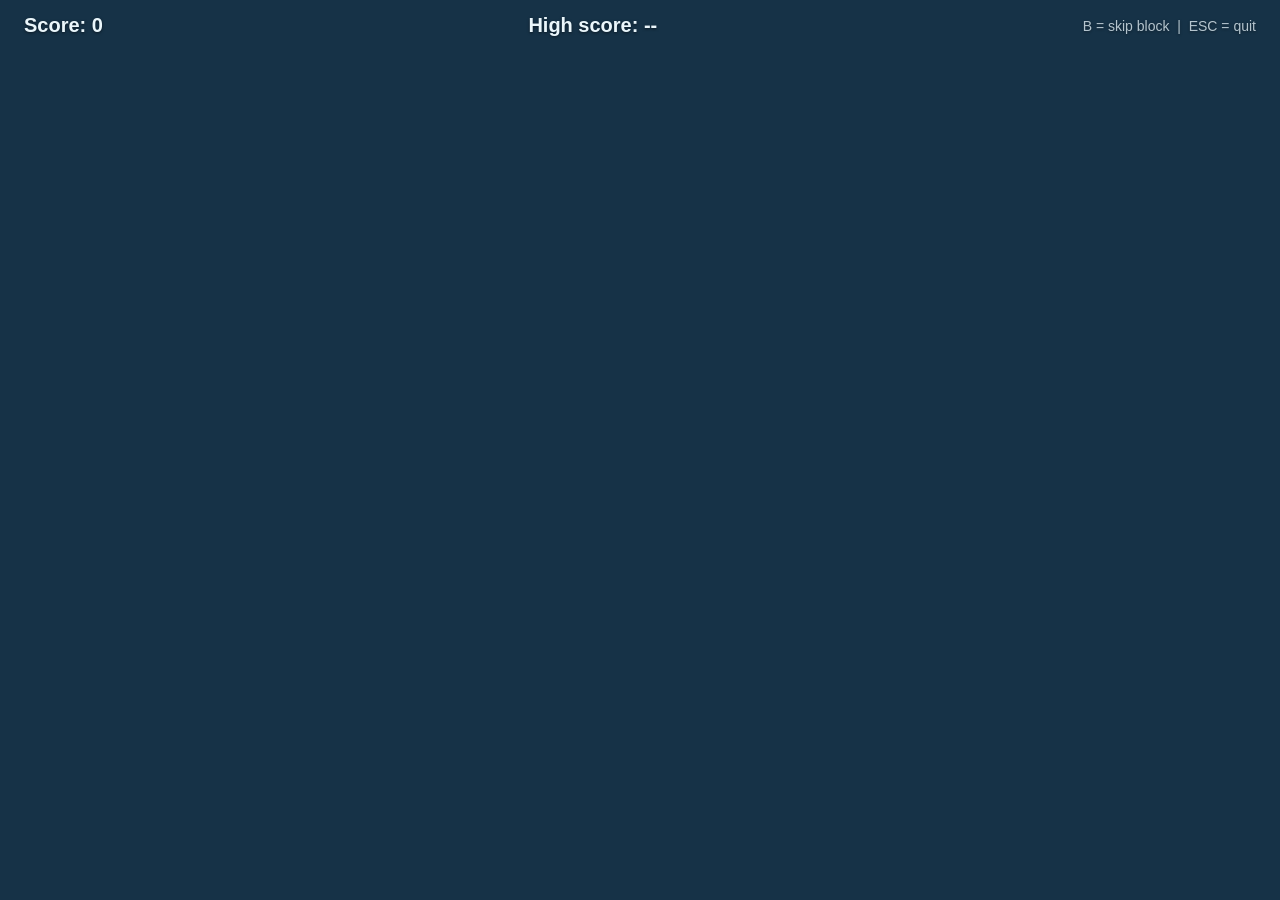
==== app/webui/raindrop/index.html @ cc1ec224 "Add raindrop stress task, web emotion player, and attention tasks (SART/focus/highway) - New app/web" ====
<!DOCTYPE html>
<html lang="en">
<head>
<meta charset="utf-8" />
<title>Raindrop Math</title>
<link rel="stylesheet" href="style.css" />
</head>
<body>
  <div id="hud">
    <div id="score">Score: <span id="score-value">0</span></div>
    <div id="high-score">High score: <span id="high-score-value">--</span></div>
    <div id="key-hint">B = skip block &nbsp;|&nbsp; ESC = quit</div>
  </div>

  <div id="rest-screen" class="screen hidden">
    <div class="fixation-cross">+</div>
    <div class="fixation-progress-track"><div class="fixation-progress-fill" id="rest-progress"></div></div>
  </div>

  <div id="game-screen" class="screen hidden">
    <div id="drop-field"></div>
    <div id="answer-bar">
      <span id="answer-display">&nbsp;</span>
    </div>
    <div id="keypad">
      <button class="key" data-key="7">7</button>
      <button class="key" data-key="8">8</button>
      <button class="key" data-key="9">9</button>
      <button class="key" data-key="4">4</button>
      <button class="key" data-key="5">5</button>
      <button class="key" data-key="6">6</button>
      <button class="key" data-key="1">1</button>
      <button class="key" data-key="2">2</button>
      <button class="key" data-key="3">3</button>
      <button class="key" data-key="-">-</button>
      <button class="key" data-key="0">0</button>
      <button class="key wide" data-key="backspace">&#9003;</button>
    </div>
  </div>

  <div id="pause-screen" class="screen hidden">
    <div id="pause-heading">Round complete</div>
    <div id="pause-score"></div>
    <div class="hint">Press SPACE when you're ready for the next round</div>
  </div>

  <div id="end-screen" class="screen hidden">
    <div id="end-heading">Round complete</div>
    <div id="end-score"></div>
    <div id="end-high-score"></div>
    <div class="hint">Press SPACE to continue</div>
  </div>

  <script src="../shared/clock_sync.js"></script>
  <script src="game.js"></script>
</body>
</html>
---- app/webui/raindrop/style.css ----
* { box-sizing: border-box; }

html, body {
  margin: 0;
  padding: 0;
  width: 100%;
  height: 100%;
  background: #163247;
  color: #eaf6fb;
  font-family: "Segoe UI", Arial, sans-serif;
  overflow: hidden;
  user-select: none;
}

.hidden { display: none !important; }

#hud {
  position: fixed;
  top: 0; left: 0; right: 0;
  display: flex;
  justify-content: space-between;
  padding: 14px 24px;
  font-size: 20px;
  font-weight: 600;
  z-index: 10;
  text-shadow: 0 1px 3px rgba(0,0,0,0.5);
}

#key-hint {
  font-size: 14px;
  font-weight: 400;
  opacity: 0.75;
  align-self: center;
}

.screen {
  position: absolute;
  inset: 0;
  display: flex;
  flex-direction: column;
  align-items: center;
  justify-content: center;
}

/* Baseline (rest-screen): a fixation cross, same convention as the emotion
   task's own fixation screen (app/webui/video_player/style.css), plus a
   deliberately subtle countdown bar underneath -- small, low-opacity, muted
   color, well below the cross -- so gaze stays on the cross but the
   participant still has some peripheral sense of when the round starts. */
.fixation-cross { font-size: 83px; }   /* 30% bigger than the base 64px, per feedback 2026-08-04 */

.fixation-progress-track {
  margin-top: 40px;
  width: 18%;
  height: 4px;
  background: rgba(255,255,255,0.08);
  border-radius: 2px;
  overflow: hidden;
}

.fixation-progress-fill {
  height: 100%;
  width: 100%;
  background: rgba(234,246,251,0.3);
  transform-origin: left center;
}

#game-screen { justify-content: flex-end; }

#drop-field {
  position: absolute;
  top: 70px; left: 0; right: 0; bottom: 230px;
  overflow: hidden;
}

.drop {
  position: absolute;
  width: 96px;
  height: 108px;
  background: #1e4258;
  border: 3px solid #eaf6fb;
  color: #eaf6fb;
  border-radius: 50% 50% 50% 0;
  display: flex;
  align-items: center;
  justify-content: center;
  font-size: 17px;
  font-weight: 700;
  text-align: center;
  line-height: 1.1;
  padding-bottom: 8px;
  /* the 50%-50%-50%-0 border-radius plus a 45deg rotation gives the classic
     teardrop silhouette; the text itself is counter-rotated upright below */
  transform: translate(-50%, -50%) rotate(-45deg);
}

.drop .drop-label {
  transform: rotate(45deg);
}

.drop.highlighted {
  background: #f5a623;
  border-color: #fff3d6;
  box-shadow: 0 0 24px 8px rgba(245, 166, 35, 0.75);
}

.drop.correct {
  animation: pop 0.25s ease-out forwards;
}

.drop.missed {
  animation: sink 0.3s ease-in forwards;
}

@keyframes pop {
  to { transform: translate(-50%, -50%) rotate(-45deg) scale(1.6); opacity: 0; }
}

@keyframes sink {
  to { opacity: 0; filter: brightness(0.4); }
}

#answer-bar {
  height: 60px;
  width: 100%;
  display: flex;
  align-items: center;
  justify-content: center;
  font-size: 30px;
  font-weight: 700;
  background: rgba(255,255,255,0.06);
  letter-spacing: 2px;
}

#answer-bar.mismatch { color: #ff6b6b; }

#keypad {
  width: 100%;
  height: 170px;
  display: grid;
  grid-template-columns: repeat(3, 1fr);
  grid-template-rows: repeat(4, 1fr);
  gap: 2px;
  background: #0e2331;
}

.key {
  border: none;
  background: #1e4258;
  color: #eaf6fb;
  font-size: 26px;
  font-weight: 600;
  cursor: pointer;
}

.key:active, .key.pressed {
  background: #4fc3f7;
  color: #0e2331;
}

.key.wide { grid-column: span 2; }

#end-heading, #pause-heading { font-size: 34px; font-weight: 700; margin-bottom: 16px; }
#end-score, #end-high-score, #pause-score { font-size: 22px; margin-bottom: 8px; }
.hint { margin-top: 24px; opacity: 0.7; }
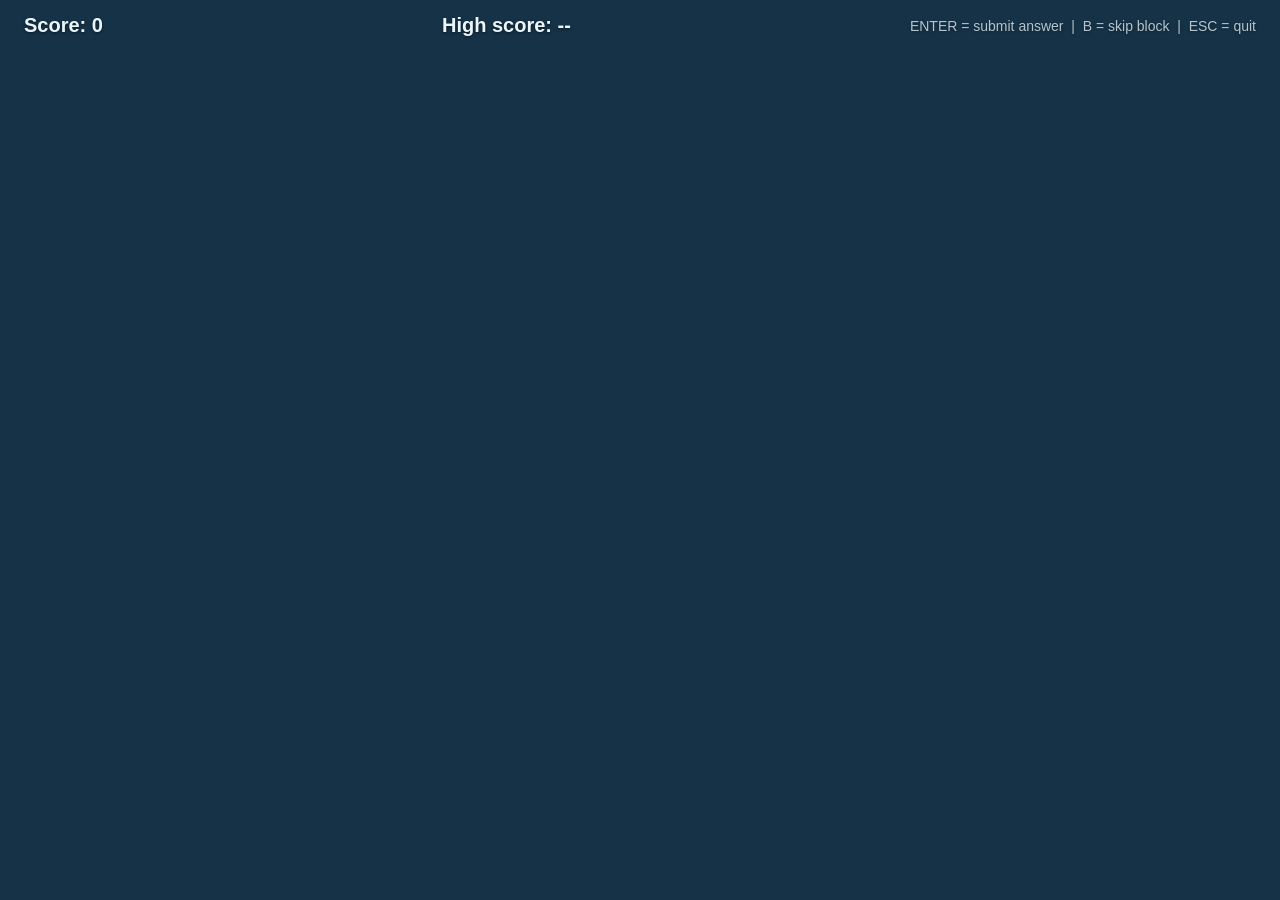
==== commit 4e0904be: "Finalize protocol: session runner script, SART/raindrop/emotion tuning - Add run_full_session.ps1 to" ====
--- a/app/webui/raindrop/index.html
+++ b/app/webui/raindrop/index.html
@@ -9,7 +9,7 @@
   <div id="hud">
     <div id="score">Score: <span id="score-value">0</span></div>
     <div id="high-score">High score: <span id="high-score-value">--</span></div>
-    <div id="key-hint">B = skip block &nbsp;|&nbsp; ESC = quit</div>
+    <div id="key-hint">ENTER = submit answer &nbsp;|&nbsp; B = skip block &nbsp;|&nbsp; ESC = quit</div>
   </div>
 
   <div id="rest-screen" class="screen hidden">
@@ -34,7 +34,8 @@
       <button class="key" data-key="3">3</button>
       <button class="key" data-key="-">-</button>
       <button class="key" data-key="0">0</button>
-      <button class="key wide" data-key="backspace">&#9003;</button>
+      <button class="key" data-key="backspace">&#9003;</button>
+      <button class="key full enter-key" data-key="enter">Enter</button>
     </div>
   </div>
 
--- a/app/webui/raindrop/style.css
+++ b/app/webui/raindrop/style.css
@@ -31,6 +31,15 @@
   font-weight: 400;
   opacity: 0.75;
   align-self: center;
+}
+
+/* Point-loss cue (see game.js's flashScoreLoss()) -- the only feedback a
+   reached-the-bottom miss gets; same brief-flash treatment as
+   #answer-bar.wrong-flash. */
+#score.score-flash { animation: score-flash 0.3s ease-out; }
+@keyframes score-flash {
+  0% { color: #ff6b6b; }
+  100% { color: #eaf6fb; }
 }
 
 .screen {
@@ -65,11 +74,16 @@
   transform-origin: left center;
 }
 
-#game-screen { justify-content: flex-end; }
-
 #drop-field {
   position: absolute;
-  top: 70px; left: 0; right: 0; bottom: 230px;
+  /* Falls almost to the literal bottom of the screen now, UNDER the
+     (transparent) #answer-bar/#keypad overlay below -- per PI request
+     2026-08-10, the keypad used to reserve its own separate 270px strip
+     with nothing falling behind it, so a drop visually vanished into that
+     gap well before it actually timed out, and there was no way to gauge
+     how close it was to really hitting bottom. See #answer-bar/#keypad's
+     own position:absolute + z-index for the overlay half of this. */
+  top: 70px; left: 0; right: 0; bottom: 10px;
   overflow: hidden;
 }
 
@@ -90,8 +104,23 @@
   line-height: 1.1;
   padding-bottom: 8px;
   /* the 50%-50%-50%-0 border-radius plus a 45deg rotation gives the classic
-     teardrop silhouette; the text itself is counter-rotated upright below */
-  transform: translate(-50%, -50%) rotate(-45deg);
+     teardrop silhouette; the text itself is counter-rotated upright below.
+     --fall-offset is the ONE thing game.js's spawnDrop() ever touches per
+     frame (via style.setProperty, not by rewriting this whole transform) --
+     keeping the fall position behind a custom property, rather than baked
+     directly into a JS-authored transform string, means the pop/sink
+     keyframes below can reference the SAME var() and pick up wherever the
+     drop currently is, instead of hardcoding their own translate and
+     visibly snapping back to 0 offset when the animation takes over (which
+     is exactly what used to make a correctly-answered drop appear to jump
+     upward right as it popped). */
+  transform: translate(-50%, calc(-50% + var(--fall-offset, 0px))) rotate(-45deg);
+  /* Hints the browser to give this its own GPU compositing layer, so the
+     rotated expression text gets rasterized once and then just
+     re-translated per frame instead of being re-rasterized at a new
+     sub-pixel offset every frame -- see spawnDrop()'s setFallPosition()
+     comment for why that was making fast-tier drops look blurry. */
+  will-change: transform;
 }
 
 .drop .drop-label {
@@ -113,7 +142,10 @@
 }
 
 @keyframes pop {
-  to { transform: translate(-50%, -50%) rotate(-45deg) scale(1.6); opacity: 0; }
+  /* Same var(--fall-offset) as .drop's own base transform, so this
+     continues from the drop's actual current position (whatever height it
+     was popped at) instead of resetting to 0 and animating upward. */
+  to { transform: translate(-50%, calc(-50% + var(--fall-offset, 0px))) rotate(-45deg) scale(1.6); opacity: 0; }
 }
 
 @keyframes sink {
@@ -121,6 +153,14 @@
 }
 
 #answer-bar {
+  /* Floats as an overlay above #drop-field's now-extended fall zone
+     (rather than a normal-flow block after it) so a still-falling drop
+     stays visible (dimly, through the transparency) behind it. z-index:5
+     puts it above #drop-field's default stack level (0) but below #hud's
+     10, same convention as #keypad below. */
+  position: absolute;
+  left: 0; right: 0; bottom: 210px;
+  z-index: 5;
   height: 60px;
   width: 100%;
   display: flex;
@@ -134,31 +174,69 @@
 
 #answer-bar.mismatch { color: #ff6b6b; }
 
+/* Wrong-submission cue (see game.js's flashWrong()) -- there's no input
+   freeze, so this brief flash is the only feedback a wrong Enter gets. */
+#answer-bar.wrong-flash { animation: wrong-flash 0.3s ease-out; }
+@keyframes wrong-flash {
+  0% { background: rgba(255, 107, 107, 0.55); }
+  100% { background: rgba(255, 255, 255, 0.06); }
+}
+
 #keypad {
-  width: 100%;
-  height: 170px;
+  /* Overlay, same reasoning as #answer-bar above -- floats above the
+     extended #drop-field instead of pushing it up, so a drop keeps falling
+     (visibly, through the transparency) behind the keypad right up to the
+     literal bottom of the screen. */
+  position: absolute;
+  left: 0; right: 0; bottom: 0;
+  z-index: 5;
+  width: 100%;
+  height: 210px;
   display: grid;
   grid-template-columns: repeat(3, 1fr);
-  grid-template-rows: repeat(4, 1fr);
+  /* 5 rows: digits/minus/0/backspace fill 4 rows at exactly 3-per-row (no
+     overflow -- backspace used to be 2-columns-wide here, which pushed it
+     into an implicit, uncounted 5th row every other key's own row height
+     didn't account for), then the full-width Enter key gets its own 5th
+     row. */
+  grid-template-rows: repeat(5, 1fr);
   gap: 2px;
-  background: #0e2331;
+  /* Per PI request 2026-08-10: transparent enough to actually SEE a drop
+     falling behind it (0.75 alpha, tried first, was barely distinguishable
+     from the near-identical-toned body background sitting behind the OLD
+     non-overlapping layout -- this is deliberately much lower now that
+     there's real content -- the falling drops -- to see through). Alpha
+     only on the backgrounds (here and on .key below), never on the key
+     labels themselves, so legibility doesn't suffer along with it. */
+  background: rgba(14, 35, 49, 0.35);
 }
 
 .key {
   border: none;
-  background: #1e4258;
+  background: rgba(30, 66, 88, 0.4);
   color: #eaf6fb;
   font-size: 26px;
   font-weight: 600;
   cursor: pointer;
+  text-shadow: 0 1px 3px rgba(0, 0, 0, 0.8); /* keeps digits legible over a moving drop behind them */
 }
 
 .key:active, .key.pressed {
-  background: #4fc3f7;
+  background: rgba(79, 195, 247, 0.85);
   color: #0e2331;
 }
 
 .key.wide { grid-column: span 2; }
+.key.full { grid-column: 1 / -1; }
+
+/* Enter is the sole commit action now (see game.js's submitAnswer()) --
+   visually distinct from the digit keys so it reads as "the" primary
+   action, not just another key. */
+.key.enter-key {
+  background: rgba(47, 158, 110, 0.4);
+  font-size: 20px;
+}
+.key.enter-key:active, .key.enter-key.pressed { background: rgba(63, 211, 144, 0.85); }
 
 #end-heading, #pause-heading { font-size: 34px; font-weight: 700; margin-bottom: 16px; }
 #end-score, #end-high-score, #pause-score { font-size: 22px; margin-bottom: 8px; }
